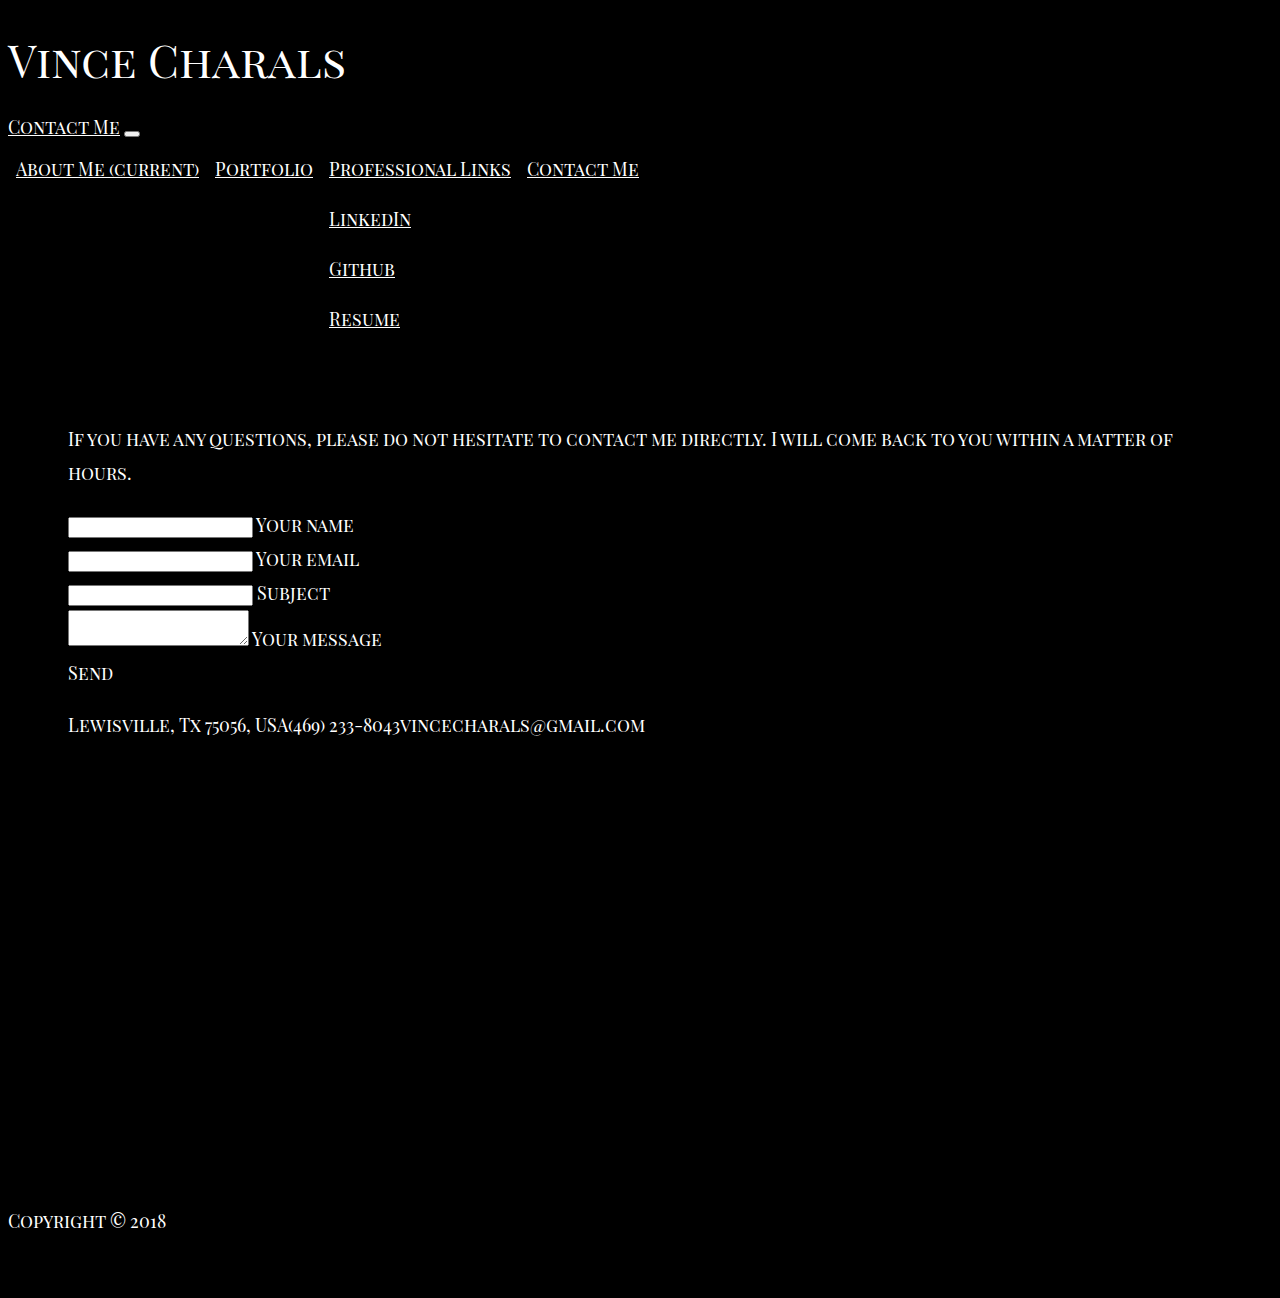
==== contact.html @ 1d053b08 "updated portfolio" ====
<!DOCTYPE html>
<html lang="en-us">
  <head>
    <meta charset="UTF-8"/>
    <meta name="viewport" content="width=device-width, initial-scale=1.0" />

    <title>Contact | Vince Charals</title>
    <!-- Link to bootstrap -->
    <link
      rel="stylesheet"
      href="https://stackpath.bootstrapcdn.com/bootstrap/4.2.1/css/bootstrap.min.css"
      integrity="sha384-GJzZqFGwb1QTTN6wy59ffF1BuGJpLSa9DkKMp0DgiMDm4iYMj70gZWKYbI706tWS"
      crossorigin="anonymous"/>
    <!-- <link rel="stylesheet" type="text/css" href="style.css"> -->
    <link rel="stylesheet" type="text/css" href="styles.css" />
    <link
      href="https://fonts.googleapis.com/css?family=Playfair+Display+SC"
      rel="stylesheet"/>
  </head>

  <body>
      <br>
      <div class="name header" id="nameHeader">
      <a id="logo" class='logo'>Vince Charals</a>
      <br>
    <nav>
      <nav class="navbar navbar-dark bg-dark">
        <a class="navbar-brand" href="#">Contact Me</a>
<button class="navbar-toggler" type="button" data-toggle="collapse" data-target="#navbarSupportedContent" aria-controls="navbarSupportedContent" aria-expanded="false" aria-label="Toggle navigation">
  <span class="navbar-toggler-icon"></span>
</button>

<div class="collapse navbar-collapse" id="navbarSupportedContent">
  <ul class="navbar-nav mr-auto">
    <li class="nav-item">
      <a class="nav-link" href="./index.html">About Me <span class="sr-only">(current)</span></a>
    </li>
    <li class="nav-item">
      <a class="nav-link" href="./portfolio.html">Portfolio</a>
    </li>
    <li class="nav-item dropdown">
      <a class="nav-link dropdown-toggle" href="#" id="navbarDropdown" role="button" data-toggle="dropdown" aria-haspopup="true" aria-expanded="false">
        Professional Links
      </a>
      <div class="dropdown-menu" aria-labelledby="Professional Links">
        <a class="dropdown-item" href="https://www.linkedin.com/in/vince-charals-86498698/">LinkedIn</a>
        <a class="dropdown-item" href="https://github.com/Vcharals">Github</a>
        <a class="dropdown-item" href="./2018resume.pdf">Resume</a>
      </div>
    </li>
    <li class="nav-item active">
      <a class="nav-link" href="./contact.html">Contact Me</a>
    </li>
  </ul>
      </nav>

    <div id="main-container" class="container">
      <section class="main-section contact">
      
<!--Section: Contact v.2-->
<section class="mb-4">

    <!--Section heading-->
    <!-- <h2 class="h1-responsive font-weight-bold text-center my-4">Contact Me</h2> -->
    <!--Section description-->
    <p class="text-center w-responsive mx-auto mb-5">If you have any questions, please do not hesitate to contact me directly. I will come back to you within a matter of hours.</p>

    <div class="row">

        <!--Grid column-->
        <div class="col-md-9 mb-md-0 mb-5">
            <form id="contact-form" name="contact-form" action="mailto:vincecharals@gmail.com" method="POST">

                <!--Grid row-->
                <div class="row">

                    <!--Grid column-->
                    <div class="col-md-6">
                        <div class="md-form mb-0">
                            <input type="text" id="name" name="name" class="form-control">
                            <label for="name" class="">Your name</label>
                        </div>
                    </div>
                    <!--Grid column-->

                    <!--Grid column-->
                    <div class="col-md-6">
                        <div class="md-form mb-0">
                            <input type="text" id="email" name="email" class="form-control">
                            <label for="email" class="">Your email</label>
                        </div>
                    </div>
                    <!--Grid column-->

                </div>
                <!--Grid row-->

                <!--Grid row-->
                <div class="row">
                    <div class="col-md-12">
                        <div class="md-form mb-0">
                            <input type="text" id="subject" name="subject" class="form-control">
                            <label for="subject" class="">Subject</label>
                        </div>
                    </div>
                </div>
                <!--Grid row-->

                <!--Grid row-->
                <div class="row">

                    <!--Grid column-->
                    <div class="col-md-12">

                        <div class="md-form">
                            <textarea type="text" id="message" name="message" rows="2" class="form-control md-textarea"></textarea>
                            <label for="message">Your message</label>
                        </div>

                    </div>
                </div>
                <!--Grid row-->

            </form>

            <div class="text-center text-md-left">
                <a class="btn btn-primary" onclick="document.getElementById('contact-form').submit();">Send</a>
            </div>
            <div class="status"></div>
        </div>
        <!--Grid column-->

        <!--Grid column-->
        <div class="col-md-3 text-center">
            <ul class="list-unstyled mb-0">
                <li><i class="fas fa-map-marker-alt fa-2x"></i>
                    <p>Lewisville, Tx 75056, USA</p>
                </li>

                <li><i class="fas fa-phone mt-4 fa-2x"></i>
                    <p>(469) 233-8043</p>
                </li>

                <li><i class="fas fa-envelope mt-4 fa-2x"></i>
                    <p>vincecharals@gmail.com</p>
                </li>
            </ul>
        </div>
        <!--Grid column-->

    </div>

</section>
      </section>
    </div>

    <footer class="footer">
      <div class="container">
        Copyright &copy; 2018
      </div>
    </footer>

    <script
      src="https://code.jquery.com/jquery-3.3.1.slim.min.js"
      integrity="sha384-q8i/X+965DzO0rT7abK41JStQIAqVgRVzpbzo5smXKp4YfRvH+8abtTE1Pi6jizo"
      crossorigin="anonymous"
    ></script>
    <script
      src="https://cdnjs.cloudflare.com/ajax/libs/popper.js/1.14.3/umd/popper.min.js"
      integrity="sha384-ZMP7rVo3mIykV+2+9J3UJ46jBk0WLaUAdn689aCwoqbBJiSnjAK/l8WvCWPIPm49"
      crossorigin="anonymous"
    ></script>
    <script
      src="https://stackpath.bootstrapcdn.com/bootstrap/4.1.3/js/bootstrap.min.js"
      integrity="sha384-ChfqqxuZUCnJSK3+MXmPNIyE6ZbWh2IMqE241rYiqJxyMiZ6OW/JmZQ5stwEULTy"
      crossorigin="anonymous"
    ></script>
  </body>
</html>
---- styles.css ----
html {
    position: relative;
    min-height: 100%;
    background-color: black;
}

/* h1	{
  color: white;
  font-family: Arial, "Helvetica Neue", Helvetica, sans-serif;
  font-size: 18px;
  line-height: 34px;
  } */

body {
    font-family: 'Playfair Display SC', serif;
    font-size: 18px;
    line-height: 34px;
    color: white;
    background-image: url("https://wallpaperaccess.com/full/2110.jpg");
    margin-bottom: 60px;
}
  
* {
    box-sizing: border-box;
    color: white;
}

.nameHeader {
  color: white;
}

/* nav bar */

/* nav {
    display: flex;
    width: 100%;
    border: 1px solid #dddddd; 
    justify-content: center;
    align-content: center;
    color: white; 
}  */

.logo {
    display: flex;
    flex-grow: 1;
    color:white;
    font-family: 'Playfair Display SC', serif;
    font-size: 45px;
    text-decoration: none;
}

.nav nav-pills {
    /* display: flex; */
    /* flex-grow: 3; */
    justify-content: flex-end;
}

ul {
    list-style-type: none;
    margin: 0;
    padding: 0;
    overflow: hidden;
  }
  
  li {
    float: left;
  }
  
  li a {
    display: block;
    padding: 8px;
  }  

  /* a:active { 
    color: grey;
} */



/* body */

.main-container {
    width: 100%;
    max-width: 960px;
    margin: 0 auto;
    clear: both;
    overflow: scroll;
  }

#main-container {
    min-height: calc(100vh - 70px);
  }


  .main-section {
    /* border: 1px solid #dddddd; */
    margin: 30px;
    color: white;
    /* background: rgb(230, 230, 230, 0.5); */
    /* opacity: 0.5; */
    padding: 30px;
  }

  /* .main-section.contact {
    max-width: 768px;
  } */

.auth-image {
    max-width: 350px;
    display: block;
    margin-left: auto;
    margin-right: auto;
    width: 50%;
}

.work-image {
    width: 100%;
    height: 100%;
    position: relative;
}

.work {
    max-width: 400px;
    height: 300px;
    border: 1px solid black;
    display: inline-block;
    position: relative;
}

span.work-description {
    position: absolute;
    bottom: 10px;
    width: 100%;
    background-color: gray;
    color: white;
    text-align: center;
    opacity: .7;
}
span.work-description2 {
  position: absolute;
  bottom: 10px;
  width: 100%;
  background-color: gray;
  color: black;
  text-align: center;
  opacity: .7;

/* .nav-links > ul li a {
    text-decoration: none;
    color: white;
} */

/* .contact-form {
    display: flex; 
    flex-direction: column;
    max-width: 400px;
} */
/* 
button.submit-button {
    background-color: gray;
    height: 40px;
    margin: 16px 0;

} */

/* About */

/* footer */
.footer {
    position: fixed;
    bottom: 0;
    width: 100%;
    /* Set the fixed height of the footer here */
    height: 60px;
    line-height: 60px; /* Vertically center the text there */
    color: white;
    /* background: rgb(230, 230, 230, 0.5); */
  }
  
  .footer > .container {
    padding-right: 15px;
    padding-left: 15px;
    color: white;
  }
  
  h3, h2 {
    padding-bottom: 20px;
    margin-bottom: 15px;
    line-height: 22px;
    border-bottom: 2px solid #eeeeee;
  }

  @media (min-width: 769px) {
    nav {
        /* display: flex; */
        flex-direction: row;
    }
  }

@media only screen 
    and (min-device-width : 641px) 
    and (max-device-width : 768px) {
    nav {
        display: flex;
        flex-direction: row;
    }

} 

  @media (max-width: 640px) {
    nav {
        display: flex;
        flex-direction: column;
    }
    .nav-links {
        justify-content:center;
    }

    .main-section {
        margin: 40px;
    }

    .portfolio {
        flex-direction: column;
    }

  }
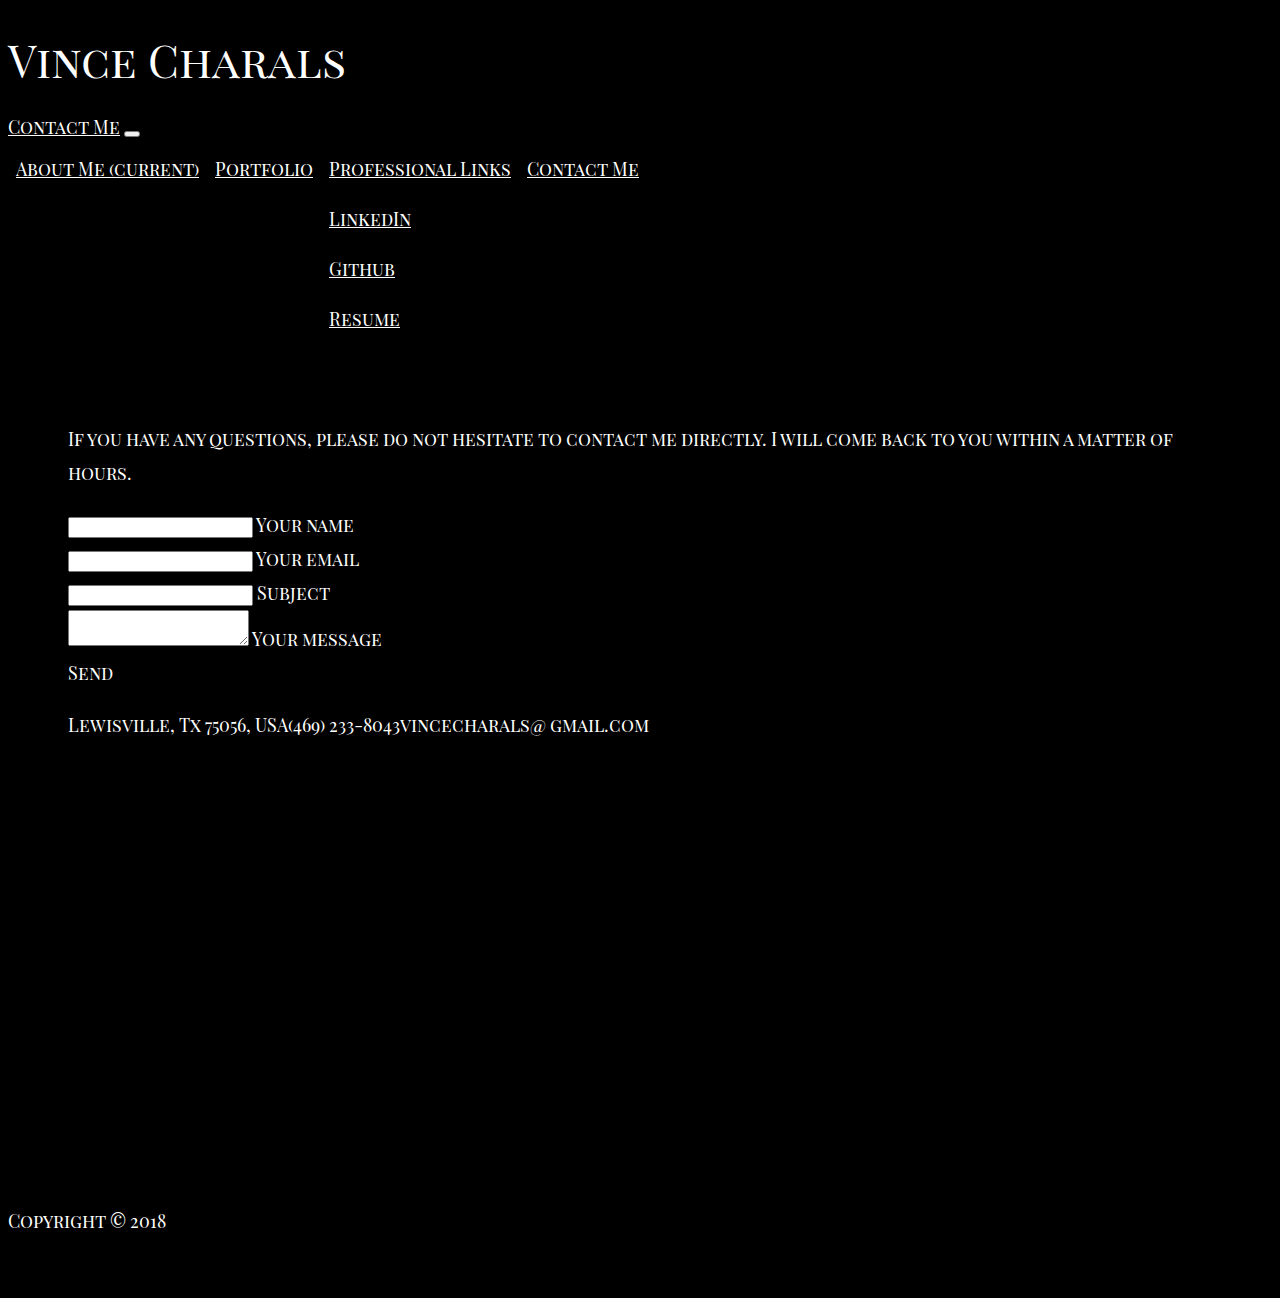
==== commit e930dbbb: "small change to logo code" ====
--- a/contact.html
+++ b/contact.html
@@ -20,8 +20,7 @@
 
   <body>
       <br>
-      <div class="name header" id="nameHeader">
-      <a id="logo" class='logo'>Vince Charals</a>
+      <a href="#'id="logo" class='logo'>Vince Charals</a>
       <br>
     <nav>
       <nav class="navbar navbar-dark bg-dark">
@@ -142,7 +141,8 @@
                 </li>
 
                 <li><i class="fas fa-envelope mt-4 fa-2x"></i>
-                    <p>vincecharals@gmail.com</p>
+                    <p>vincecharals@
+                      gmail.com</p>
                 </li>
             </ul>
         </div>
--- a/styles.css
+++ b/styles.css
@@ -1,4 +1,5 @@
 html {
+    font-family: 'Playfair Display SC', serif;
     position: relative;
     min-height: 100%;
     background-color: black;
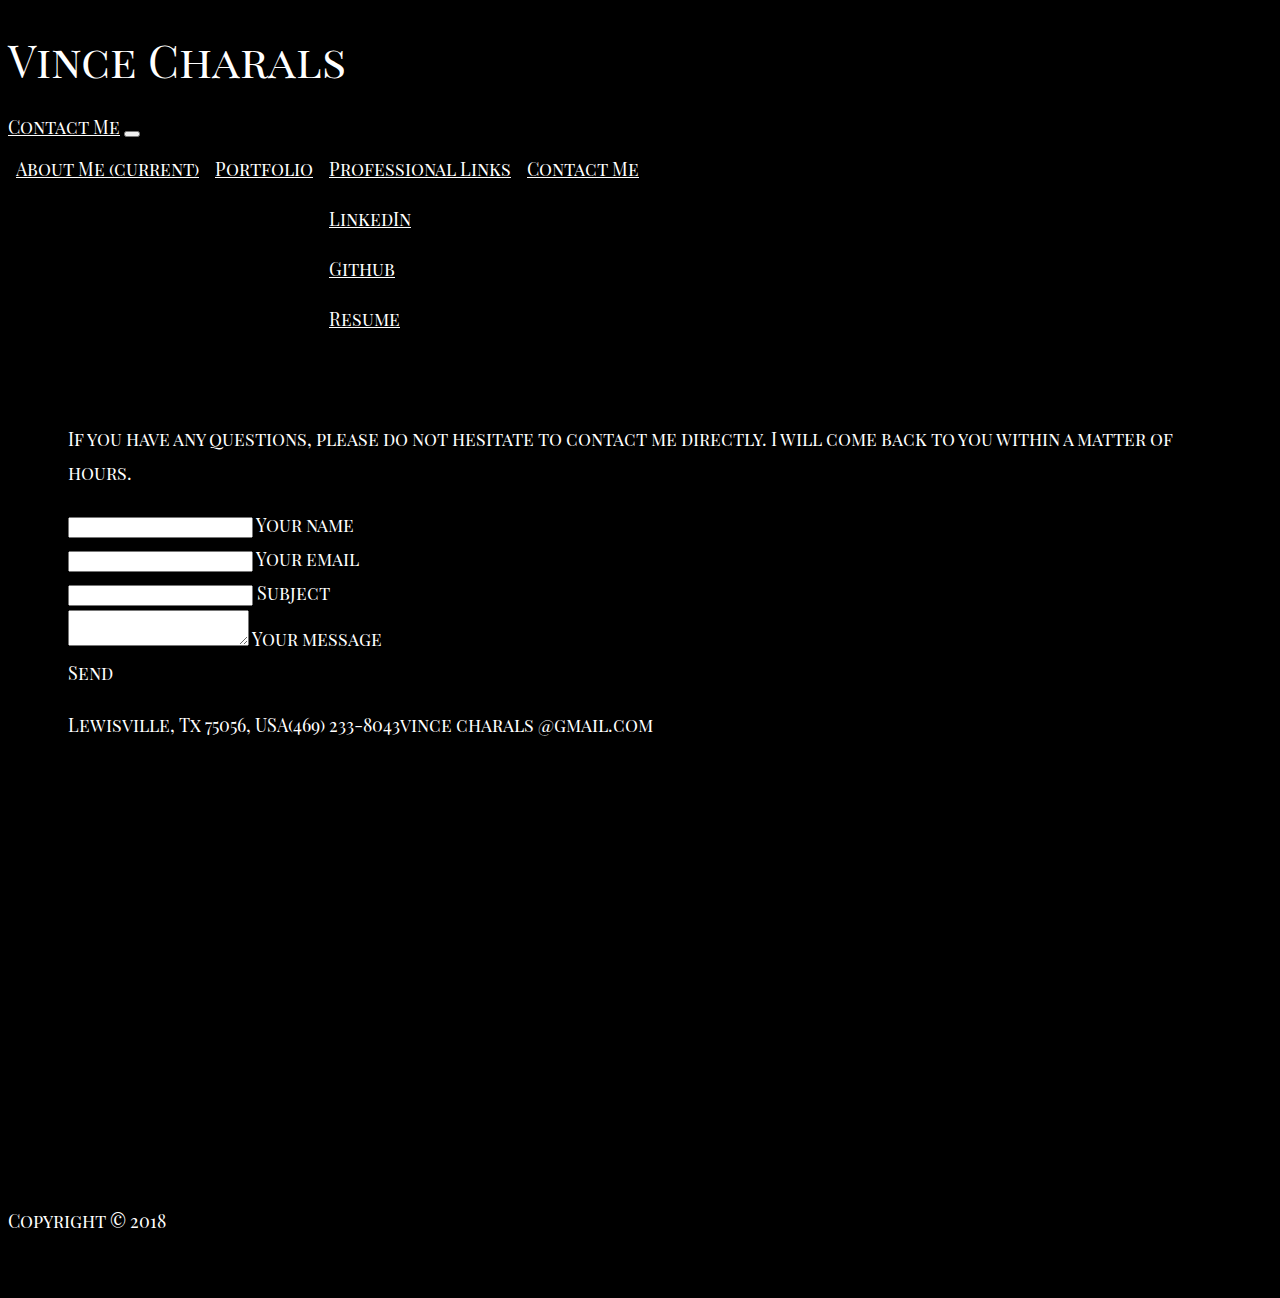
==== commit d912347c: "fixed minor email address visibility issue" ====
--- a/contact.html
+++ b/contact.html
@@ -141,8 +141,9 @@
                 </li>
 
                 <li><i class="fas fa-envelope mt-4 fa-2x"></i>
-                    <p>vincecharals@
-                      gmail.com</p>
+                    <p>vince
+                      charals
+                      @gmail.com</p>
                 </li>
             </ul>
         </div>
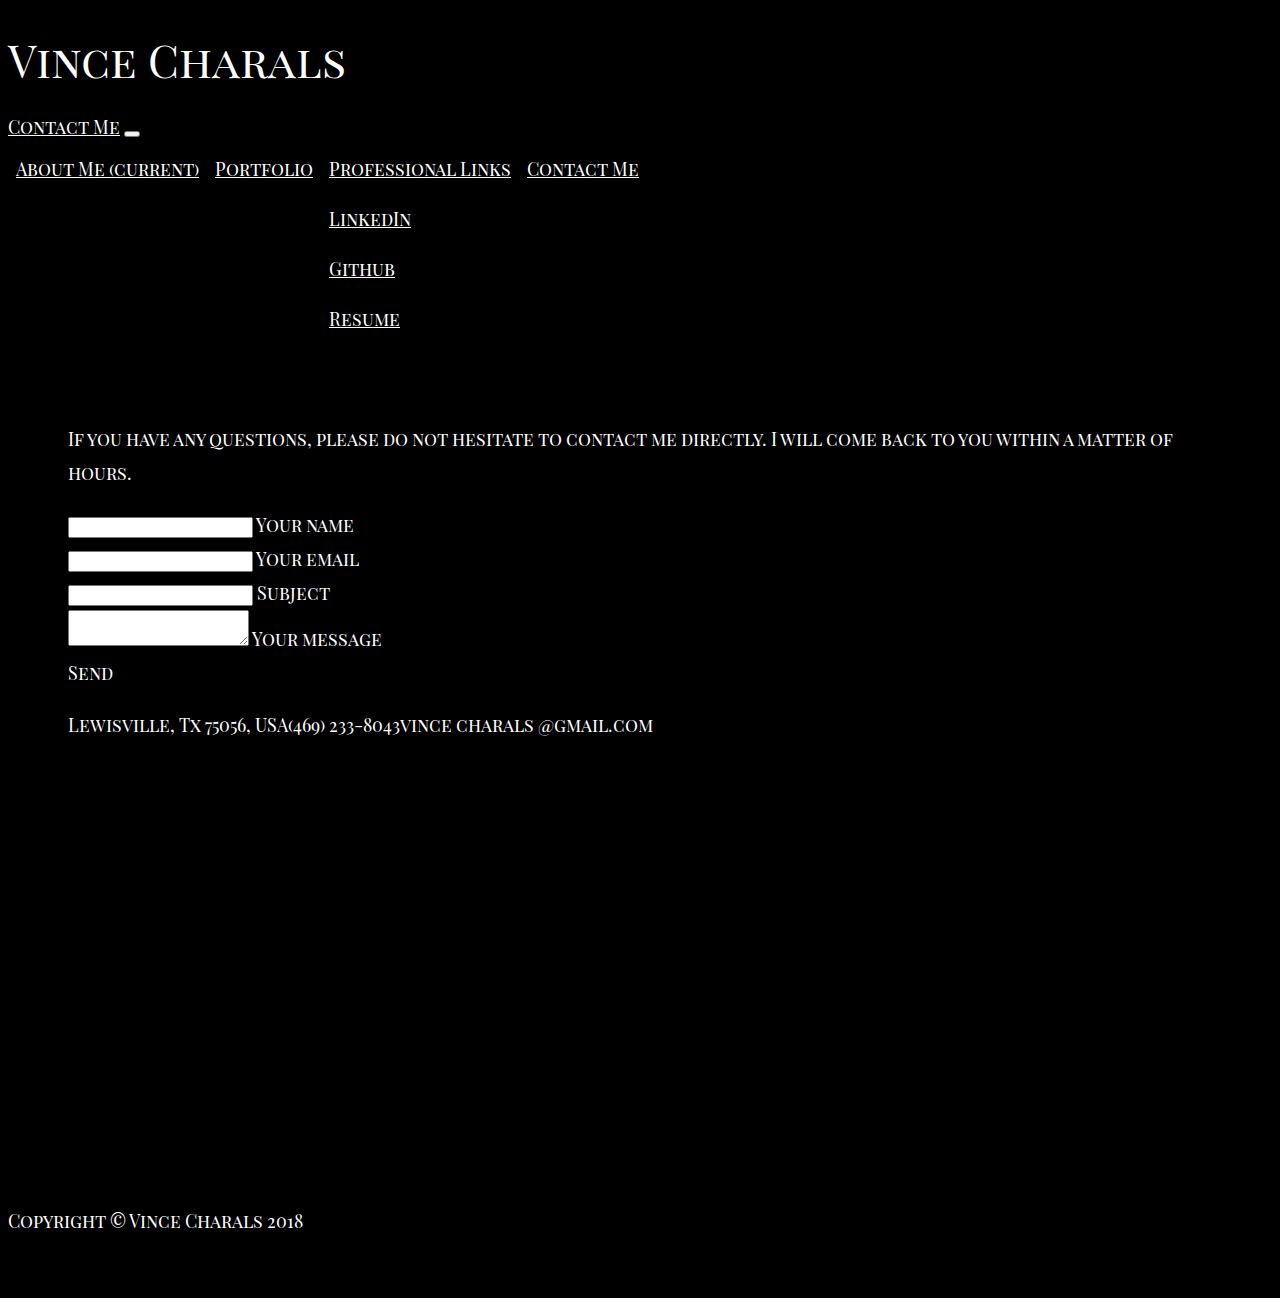
==== commit 20b9c241: "updated with projected 2" ====
--- a/contact.html
+++ b/contact.html
@@ -157,7 +157,7 @@
 
     <footer class="footer">
       <div class="container">
-        Copyright &copy; 2018
+        Copyright &copy; Vince Charals 2018
       </div>
     </footer>
 
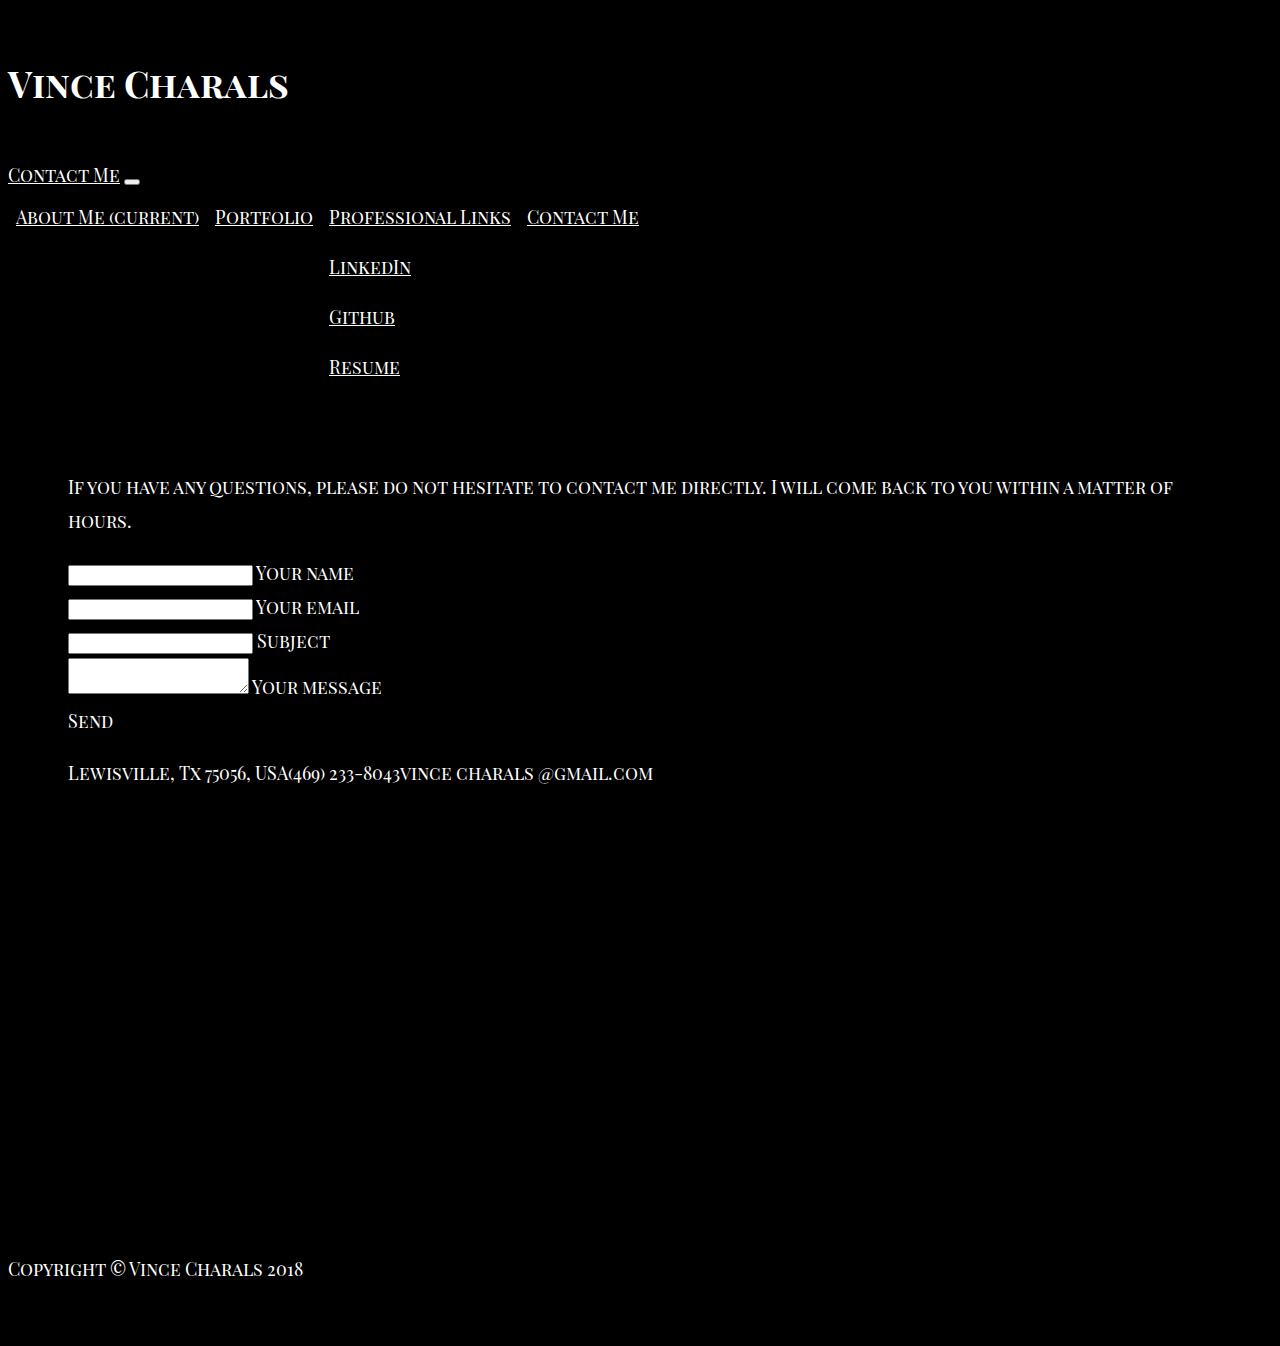
==== commit 90ca9282: "minor h1 tweak" ====
--- a/contact.html
+++ b/contact.html
@@ -20,7 +20,7 @@
 
   <body>
       <br>
-      <a href="#'id="logo" class='logo'>Vince Charals</a>
+      <h1>Vince Charals</h1>
       <br>
     <nav>
       <nav class="navbar navbar-dark bg-dark">
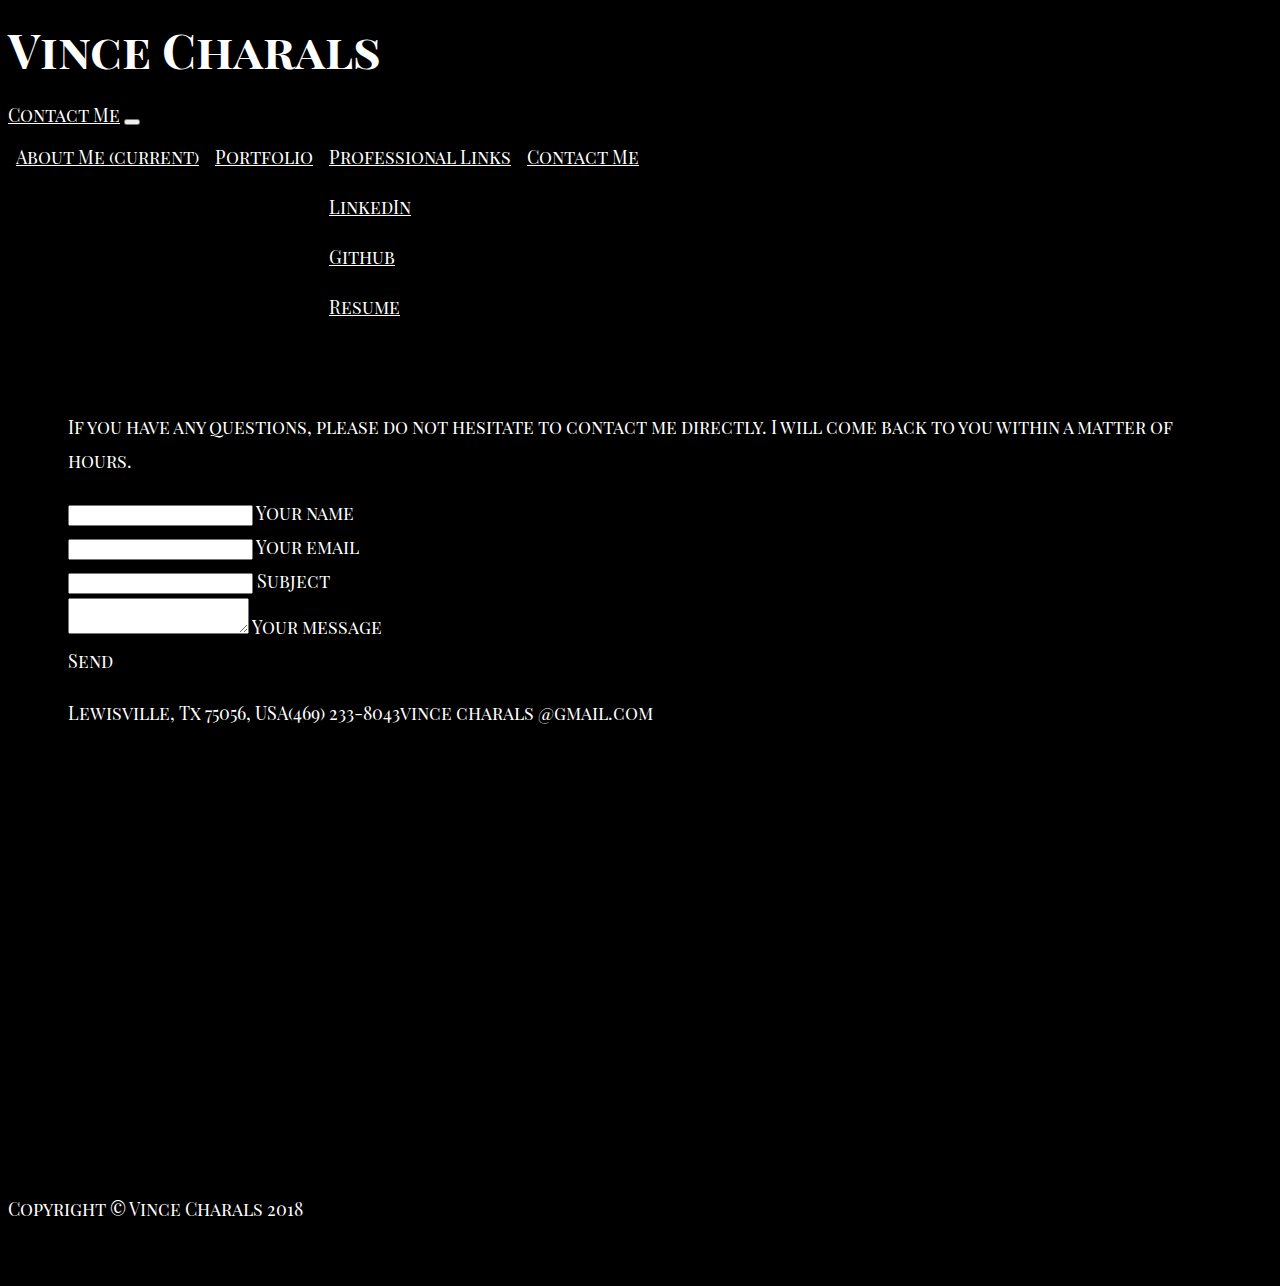
==== commit 4eca08d6: "more minor tweaks" ====
--- a/contact.html
+++ b/contact.html
@@ -19,9 +19,7 @@
   </head>
 
   <body>
-      <br>
       <h1>Vince Charals</h1>
-      <br>
     <nav>
       <nav class="navbar navbar-dark bg-dark">
         <a class="navbar-brand" href="#">Contact Me</a>
--- a/styles.css
+++ b/styles.css
@@ -5,12 +5,9 @@
     background-color: black;
 }
 
-/* h1	{
-  color: white;
-  font-family: Arial, "Helvetica Neue", Helvetica, sans-serif;
-  font-size: 18px;
-  line-height: 34px;
-  } */
+h1	{
+  font-size: 48px;
+  } 
 
 body {
     font-family: 'Playfair Display SC', serif;
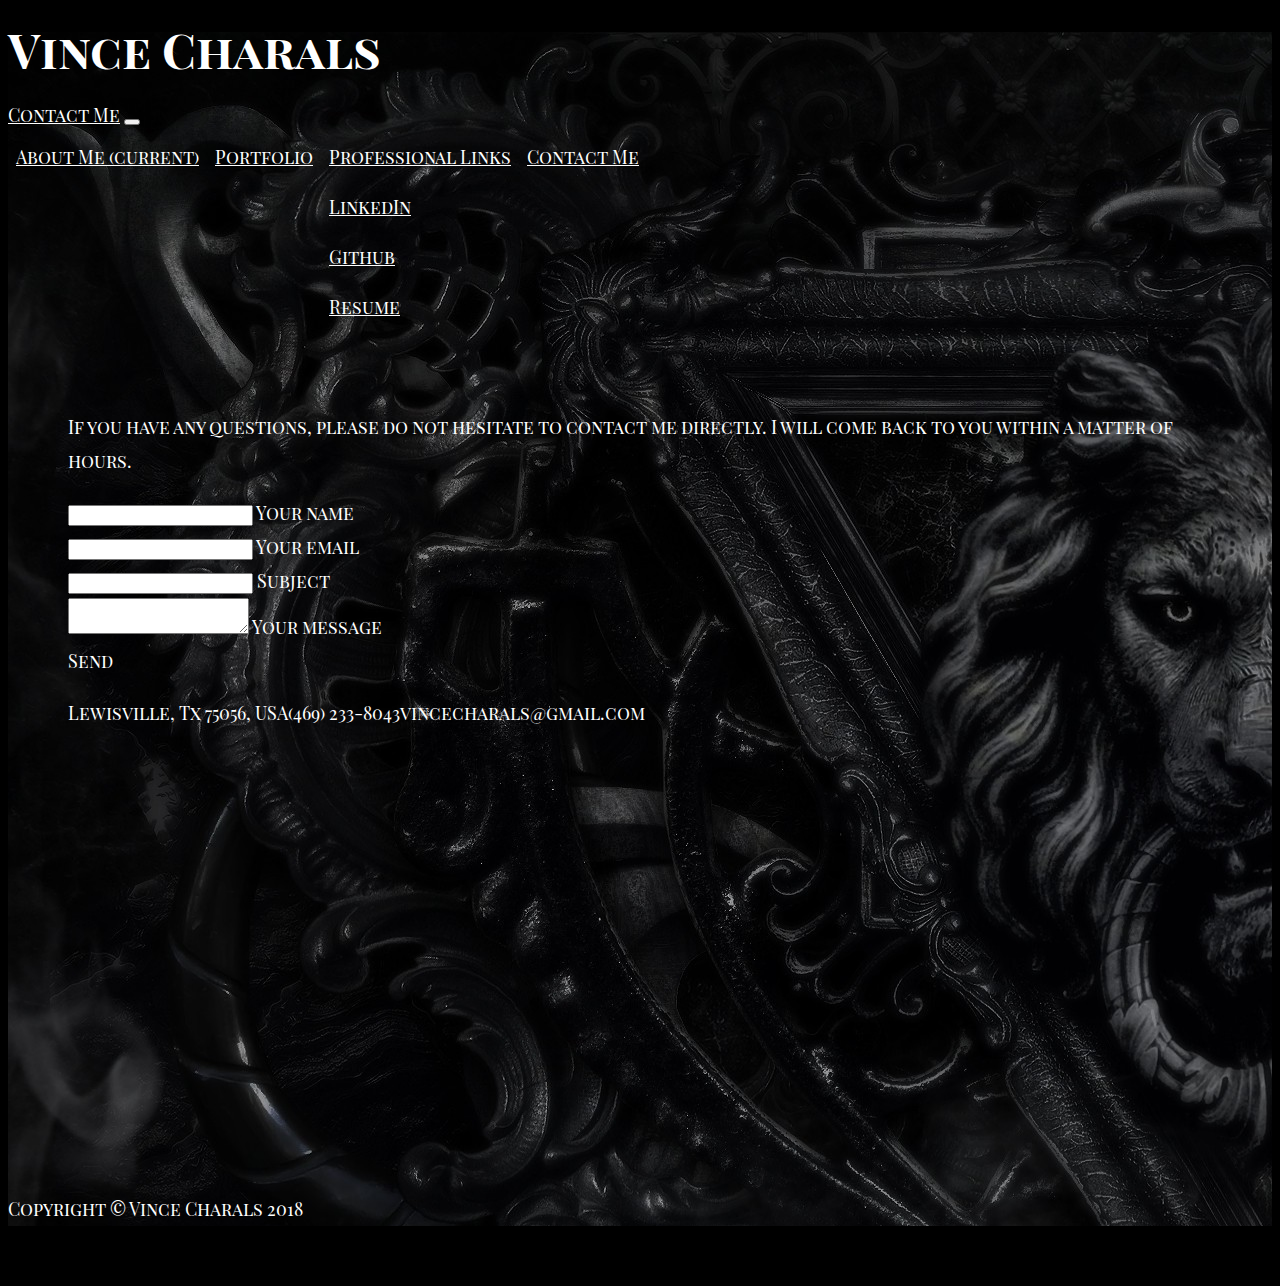
==== commit 0633a0f6: "wrote bio" ====
--- a/contact.html
+++ b/contact.html
@@ -139,9 +139,7 @@
                 </li>
 
                 <li><i class="fas fa-envelope mt-4 fa-2x"></i>
-                    <p>vince
-                      charals
-                      @gmail.com</p>
+                    <p>vincecharals@gmail.com</p>
                 </li>
             </ul>
         </div>
--- a/styles.css
+++ b/styles.css
@@ -14,7 +14,7 @@
     font-size: 18px;
     line-height: 34px;
     color: white;
-    background-image: url("https://wallpaperaccess.com/full/2110.jpg");
+    background-image: url(./images/lion.jpg);
     margin-bottom: 60px;
 }
   
